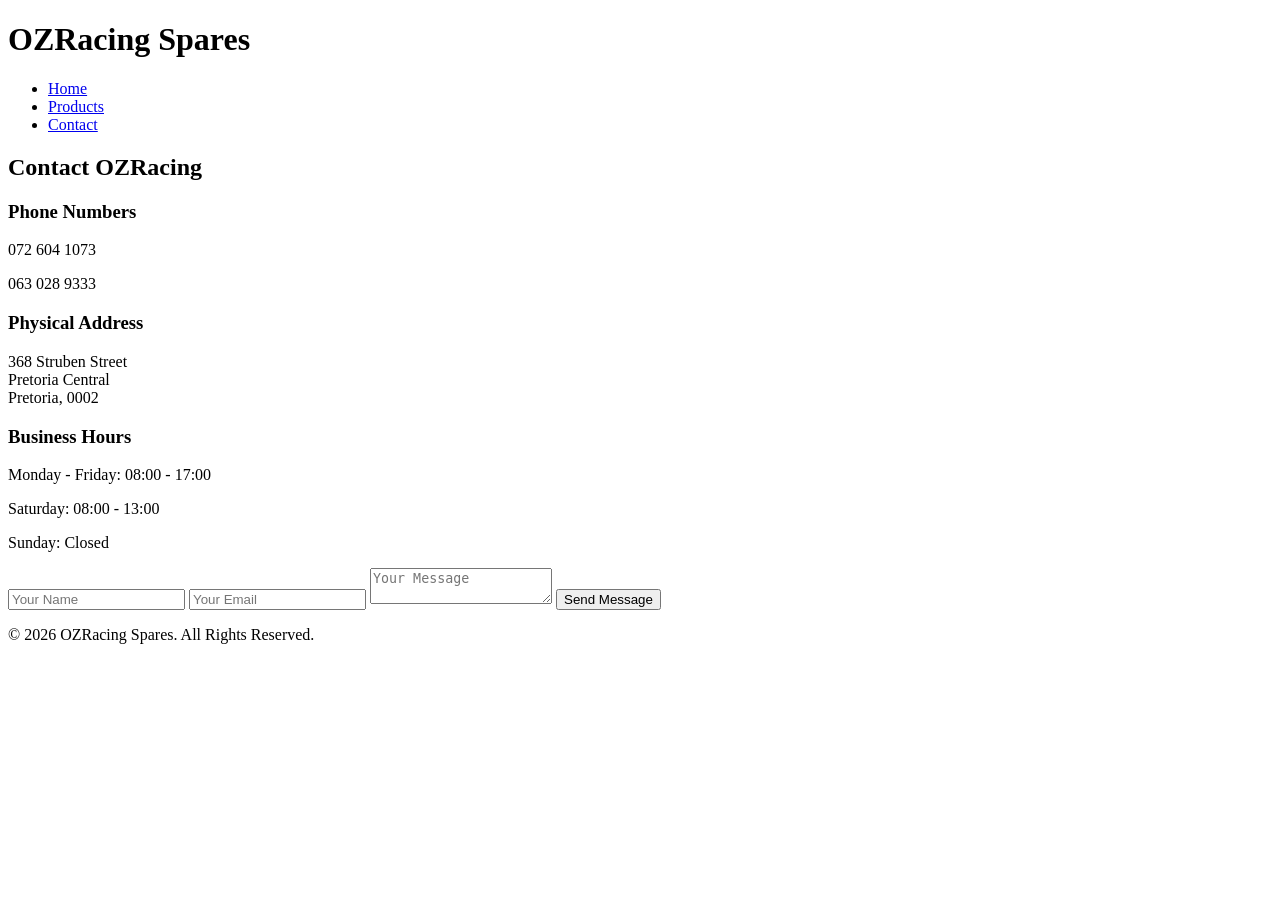
==== contact.html @ faf61b11 "Create contact.html" ====
<!DOCTYPE html>
<html lang="en">
<head>
<meta charset="UTF-8">
<meta name="viewport" content="width=device-width, initial-scale=1.0">
<title>Contact Us | OZRacing Spares</title>
<link rel="stylesheet" href="style.css">
</head>

<body>

<header>
    <div class="container">
        <h1>OZRacing Spares</h1>

        <nav>
            <ul>
                <li><a href="index.html">Home</a></li>
                <li><a href="services.html">Products</a></li>
                <li><a href="contact.html">Contact</a></li>
            </ul>
        </nav>
    </div>
</header>

<section class="page-banner">
    <h2>Contact OZRacing</h2>
</section>

<section class="container contact-section">

<h3>Phone Numbers</h3>

<p>072 604 1073</p>
<p>063 028 9333</p>

<h3>Physical Address</h3>

<p>
368 Struben Street<br>
Pretoria Central<br>
Pretoria, 0002
</p>

<h3>Business Hours</h3>

<p>Monday - Friday: 08:00 - 17:00</p>
<p>Saturday: 08:00 - 13:00</p>
<p>Sunday: Closed</p>

<form>

<input type="text" placeholder="Your Name" required>

<input type="email" placeholder="Your Email" required>

<textarea placeholder="Your Message"></textarea>

<button type="submit">Send Message</button>

</form>

</section>

<footer>
<p>© 2026 OZRacing Spares. All Rights Reserved.</p>
</footer>

</body>
</html>
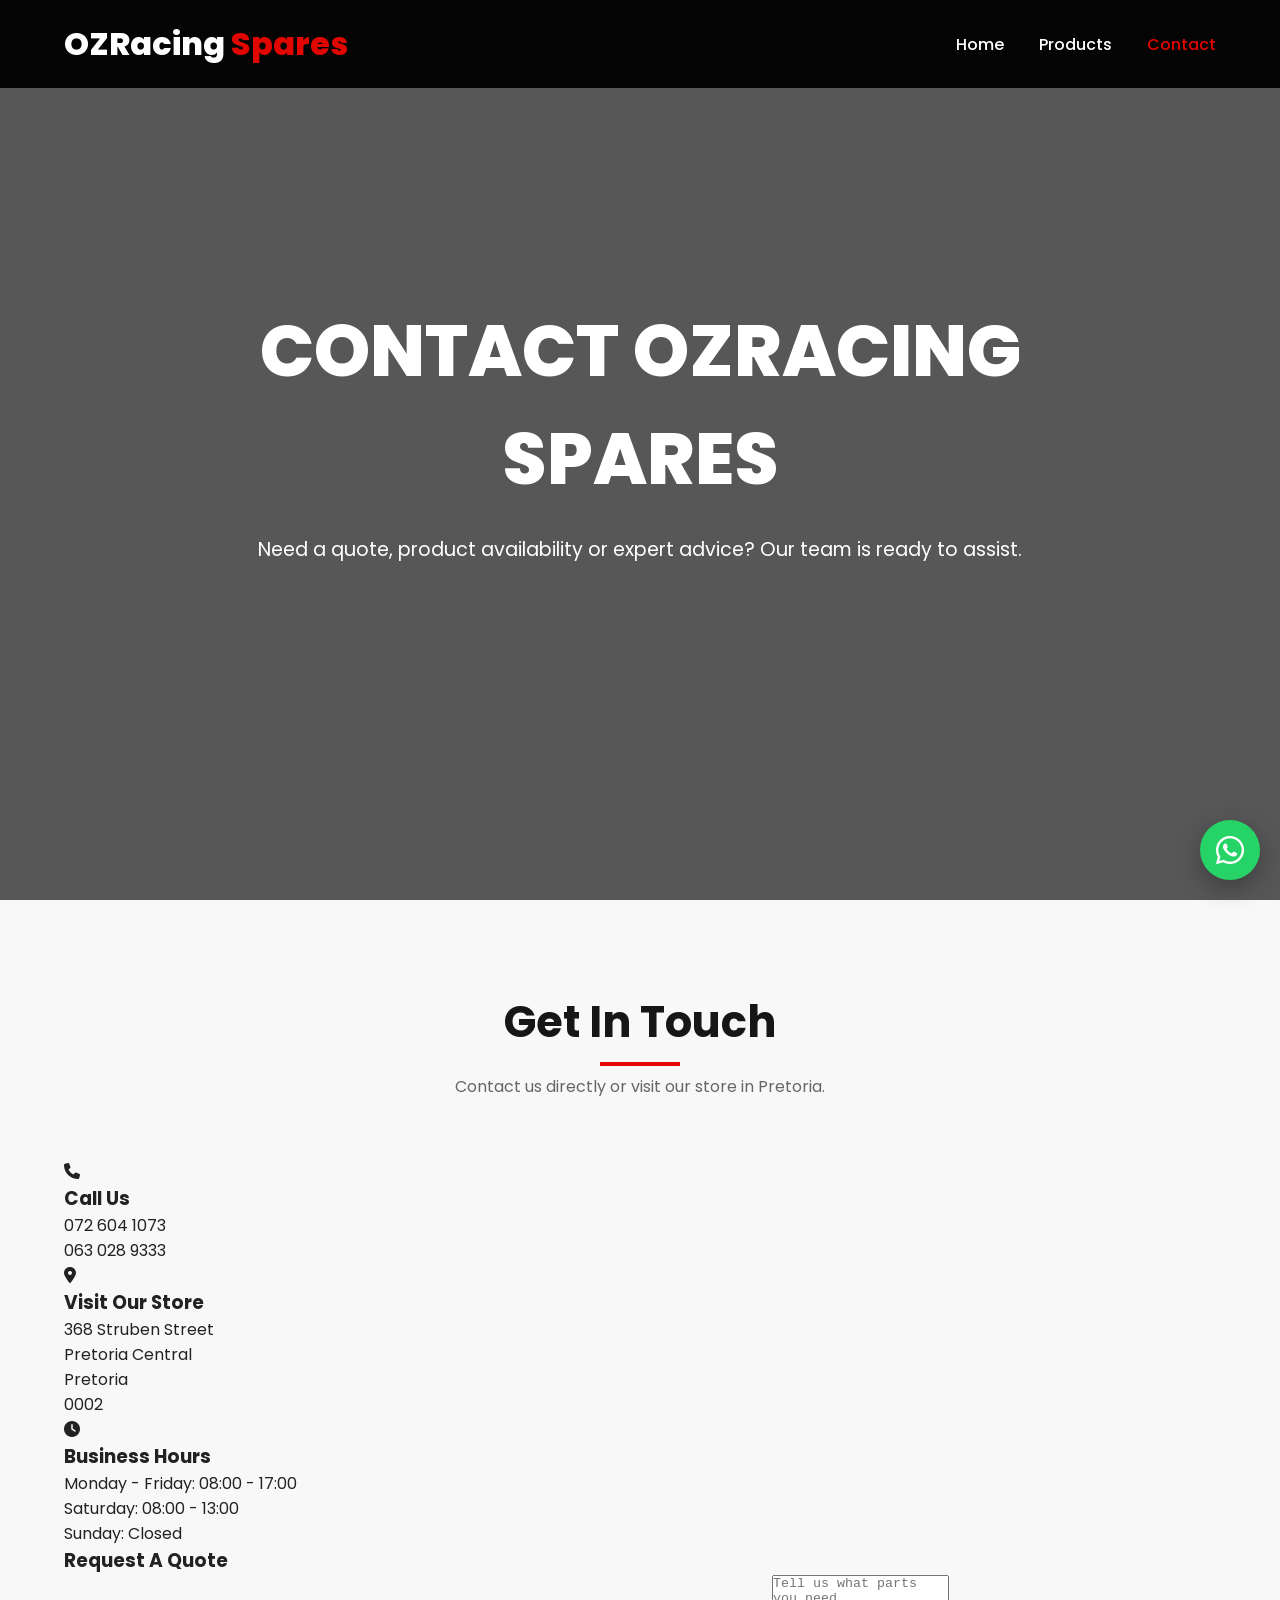
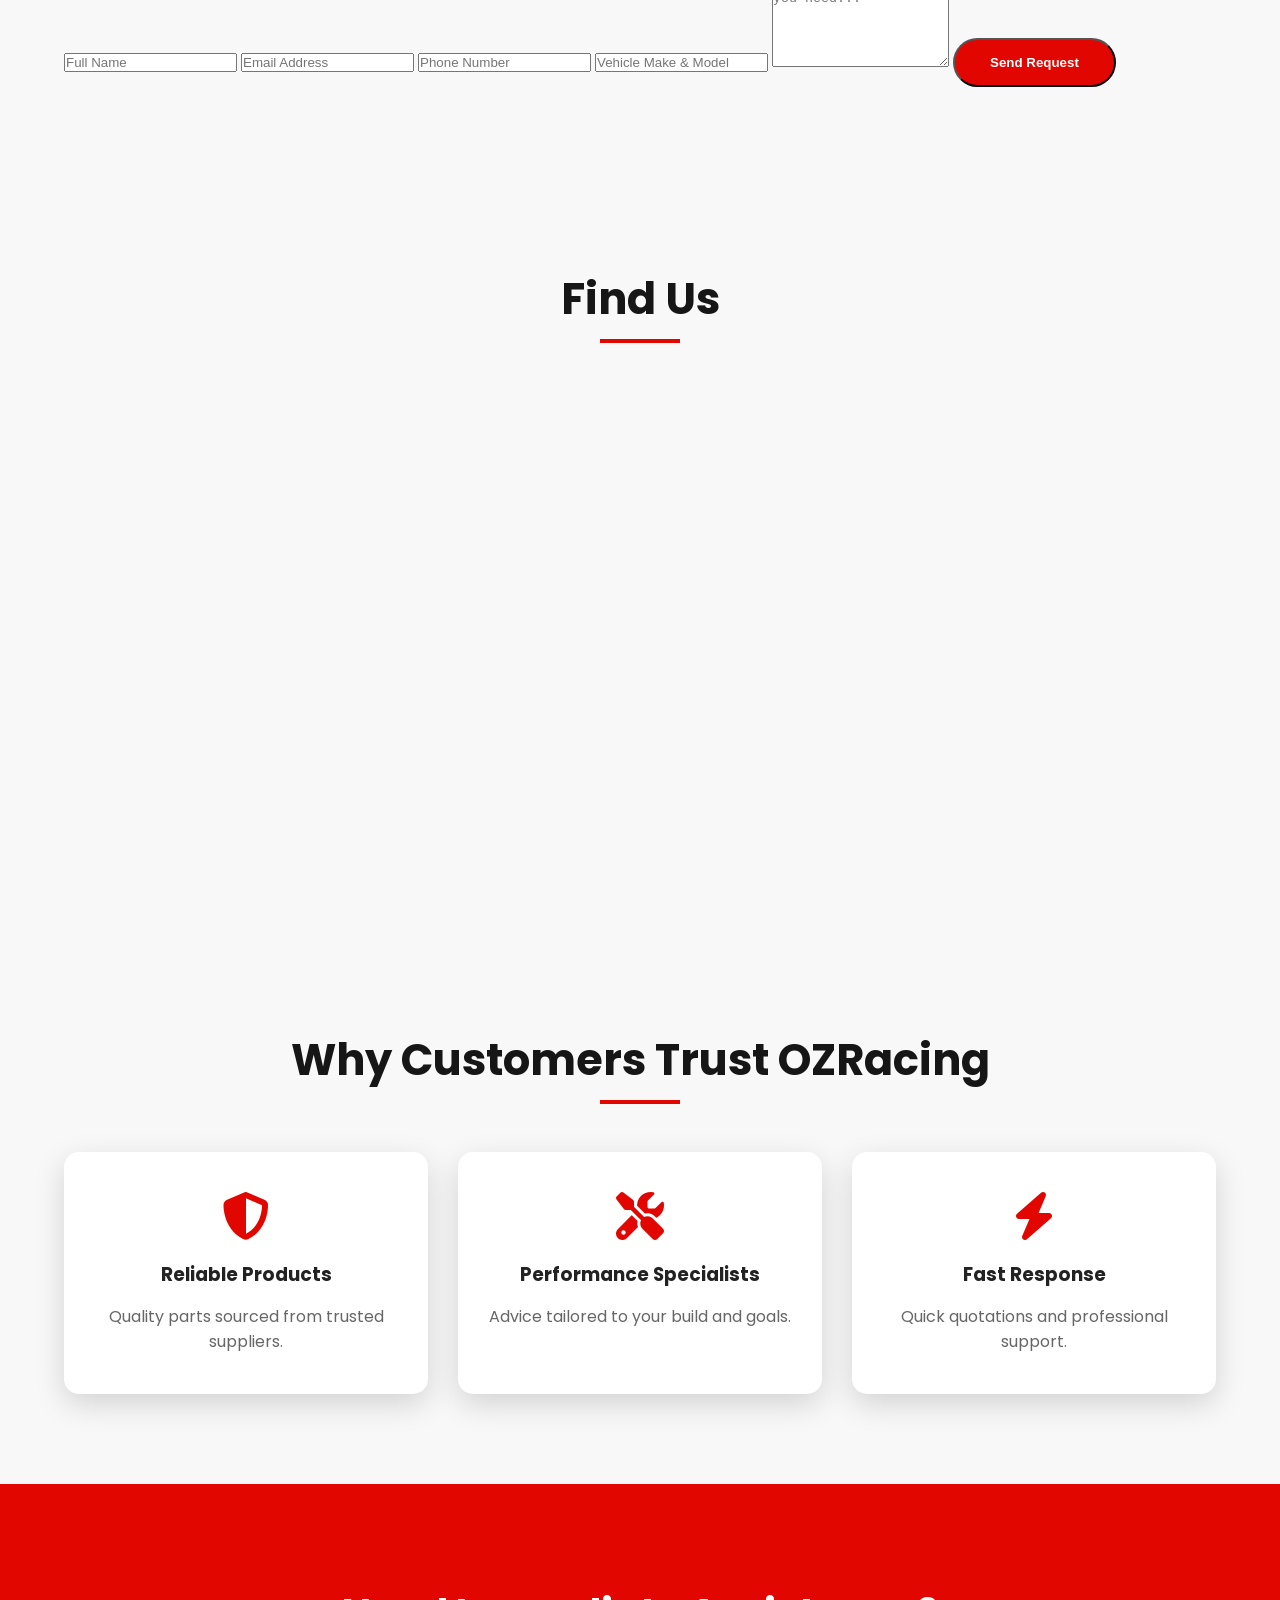
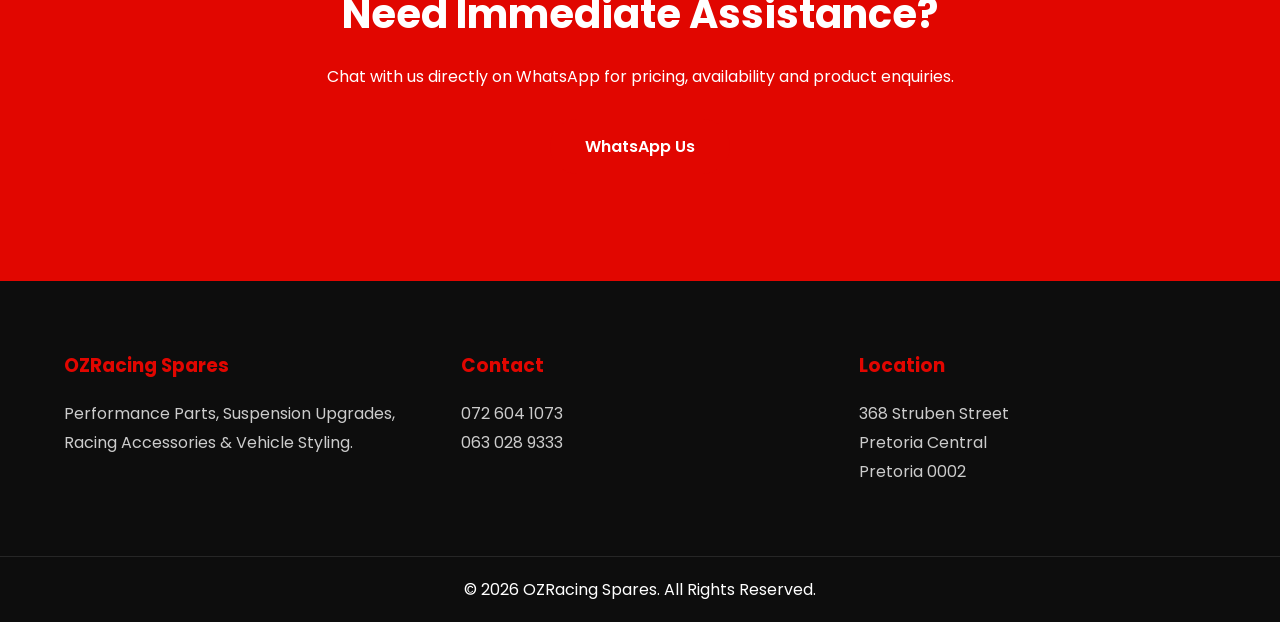
==== commit 84a40d0b: "Update contact.html" ====
--- a/contact.html
+++ b/contact.html
@@ -1,70 +1,362 @@
 <!DOCTYPE html>
 <html lang="en">
 <head>
-<meta charset="UTF-8">
-<meta name="viewport" content="width=device-width, initial-scale=1.0">
-<title>Contact Us | OZRacing Spares</title>
-<link rel="stylesheet" href="style.css">
+    <meta charset="UTF-8">
+    <meta name="viewport" content="width=device-width, initial-scale=1.0">
+
+    <title>Contact OZRacing Spares | Racing & Performance Parts</title>
+
+    <meta name="description" content="Contact OZRacing Spares for performance parts, racing accessories, suspension upgrades, body kits, exhaust systems and vehicle styling products.">
+
+    <link rel="stylesheet" href="style.css">
+
+    <link rel="preconnect" href="https://fonts.googleapis.com">
+
+    <link href="https://fonts.googleapis.com/css2?family=Poppins:wght@300;400;500;600;700;800&display=swap" rel="stylesheet">
+
+    <link rel="stylesheet"
+    href="https://cdnjs.cloudflare.com/ajax/libs/font-awesome/6.5.1/css/all.min.css">
+
 </head>
 
 <body>
 
-<header>
-    <div class="container">
-        <h1>OZRacing Spares</h1>
-
-        <nav>
-            <ul>
-                <li><a href="index.html">Home</a></li>
-                <li><a href="services.html">Products</a></li>
-                <li><a href="contact.html">Contact</a></li>
-            </ul>
-        </nav>
-    </div>
-</header>
-
-<section class="page-banner">
-    <h2>Contact OZRacing</h2>
-</section>
-
-<section class="container contact-section">
-
-<h3>Phone Numbers</h3>
-
-<p>072 604 1073</p>
-<p>063 028 9333</p>
-
-<h3>Physical Address</h3>
-
-<p>
-368 Struben Street<br>
-Pretoria Central<br>
-Pretoria, 0002
-</p>
-
-<h3>Business Hours</h3>
-
-<p>Monday - Friday: 08:00 - 17:00</p>
-<p>Saturday: 08:00 - 13:00</p>
-<p>Sunday: Closed</p>
-
-<form>
-
-<input type="text" placeholder="Your Name" required>
-
-<input type="email" placeholder="Your Email" required>
-
-<textarea placeholder="Your Message"></textarea>
-
-<button type="submit">Send Message</button>
-
-</form>
-
-</section>
-
-<footer>
-<p>© 2026 OZRacing Spares. All Rights Reserved.</p>
-</footer>
+    <!-- HEADER -->
+
+    <header class="header">
+
+        <div class="container">
+
+            <div class="logo">
+                <h1>OZRacing<span> Spares</span></h1>
+            </div>
+
+            <nav class="navbar">
+
+                <ul class="nav-links">
+
+                    <li><a href="index.html">Home</a></li>
+
+                    <li><a href="services.html">Products</a></li>
+
+                    <li><a href="contact.html" class="active">Contact</a></li>
+
+                </ul>
+
+            </nav>
+
+            <div class="mobile-menu">
+                <i class="fas fa-bars"></i>
+            </div>
+
+        </div>
+
+    </header>
+
+    <!-- HERO -->
+
+    <section class="hero contact-hero">
+
+        <div class="hero-overlay"></div>
+
+        <div class="hero-content">
+
+            <h1>Contact OZRacing Spares</h1>
+
+            <p>
+                Need a quote, product availability or expert advice?
+                Our team is ready to assist.
+            </p>
+
+        </div>
+
+    </section>
+
+    <!-- CONTACT DETAILS -->
+
+    <section class="section">
+
+        <div class="container">
+
+            <div class="section-title">
+
+                <h2>Get In Touch</h2>
+
+                <p>
+                    Contact us directly or visit our store in Pretoria.
+                </p>
+
+            </div>
+
+            <div class="contact-wrapper">
+
+                <!-- LEFT SIDE -->
+
+                <div class="contact-info">
+
+                    <div class="contact-card">
+
+                        <i class="fas fa-phone"></i>
+
+                        <h3>Call Us</h3>
+
+                        <p>072 604 1073</p>
+                        <p>063 028 9333</p>
+
+                    </div>
+
+                    <div class="contact-card">
+
+                        <i class="fas fa-location-dot"></i>
+
+                        <h3>Visit Our Store</h3>
+
+                        <p>
+                            368 Struben Street<br>
+                            Pretoria Central<br>
+                            Pretoria<br>
+                            0002
+                        </p>
+
+                    </div>
+
+                    <div class="contact-card">
+
+                        <i class="fas fa-clock"></i>
+
+                        <h3>Business Hours</h3>
+
+                        <p>Monday - Friday: 08:00 - 17:00</p>
+                        <p>Saturday: 08:00 - 13:00</p>
+                        <p>Sunday: Closed</p>
+
+                    </div>
+
+                </div>
+
+                <!-- RIGHT SIDE -->
+
+                <div class="contact-form-box">
+
+                    <h3>Request A Quote</h3>
+
+                    <form>
+
+                        <input
+                        type="text"
+                        placeholder="Full Name"
+                        required>
+
+                        <input
+                        type="email"
+                        placeholder="Email Address"
+                        required>
+
+                        <input
+                        type="tel"
+                        placeholder="Phone Number"
+                        required>
+
+                        <input
+                        type="text"
+                        placeholder="Vehicle Make & Model">
+
+                        <textarea
+                        rows="6"
+                        placeholder="Tell us what parts you need..."
+                        required></textarea>
+
+                        <button
+                        type="submit"
+                        class="btn">
+                            Send Request
+                        </button>
+
+                    </form>
+
+                </div>
+
+            </div>
+
+        </div>
+
+    </section>
+
+    <!-- MAP SECTION -->
+
+    <section class="section">
+
+        <div class="container">
+
+            <div class="section-title">
+
+                <h2>Find Us</h2>
+
+            </div>
+
+            <div class="map-container">
+
+                <!-- REPLACE WITH GOOGLE MAP EMBED -->
+
+                <iframe
+                    src="https://maps.google.com/maps?q=368%20Struben%20Street%20Pretoria&t=&z=15&ie=UTF8&iwloc=&output=embed"
+                    width="100%"
+                    height="450"
+                    style="border:0;"
+                    allowfullscreen=""
+                    loading="lazy">
+                </iframe>
+
+            </div>
+
+        </div>
+
+    </section>
+
+    <!-- WHY CHOOSE US -->
+
+    <section class="features section">
+
+        <div class="container">
+
+            <div class="section-title">
+
+                <h2>Why Customers Trust OZRacing</h2>
+
+            </div>
+
+            <div class="feature-grid">
+
+                <div class="feature-box">
+
+                    <i class="fas fa-shield-alt"></i>
+
+                    <h3>Reliable Products</h3>
+
+                    <p>
+                        Quality parts sourced from trusted suppliers.
+                    </p>
+
+                </div>
+
+                <div class="feature-box">
+
+                    <i class="fas fa-tools"></i>
+
+                    <h3>Performance Specialists</h3>
+
+                    <p>
+                        Advice tailored to your build and goals.
+                    </p>
+
+                </div>
+
+                <div class="feature-box">
+
+                    <i class="fas fa-bolt"></i>
+
+                    <h3>Fast Response</h3>
+
+                    <p>
+                        Quick quotations and professional support.
+                    </p>
+
+                </div>
+
+            </div>
+
+        </div>
+
+    </section>
+
+    <!-- WHATSAPP CTA -->
+
+    <section class="cta">
+
+        <div class="container">
+
+            <h2>Need Immediate Assistance?</h2>
+
+            <p>
+                Chat with us directly on WhatsApp for pricing,
+                availability and product enquiries.
+            </p>
+
+            <a
+            href="https://wa.me/27726041073"
+            class="btn"
+            target="_blank">
+
+                WhatsApp Us
+
+            </a>
+
+        </div>
+
+    </section>
+
+    <!-- FOOTER -->
+
+    <footer>
+
+        <div class="container footer-content">
+
+            <div class="footer-section">
+
+                <h3>OZRacing Spares</h3>
+
+                <p>
+                    Performance Parts, Suspension Upgrades,
+                    Racing Accessories & Vehicle Styling.
+                </p>
+
+            </div>
+
+            <div class="footer-section">
+
+                <h3>Contact</h3>
+
+                <p>072 604 1073</p>
+                <p>063 028 9333</p>
+
+            </div>
+
+            <div class="footer-section">
+
+                <h3>Location</h3>
+
+                <p>
+                    368 Struben Street<br>
+                    Pretoria Central<br>
+                    Pretoria 0002
+                </p>
+
+            </div>
+
+        </div>
+
+        <div class="footer-bottom">
+
+            <p>
+                © 2026 OZRacing Spares. All Rights Reserved.
+            </p>
+
+        </div>
+
+    </footer>
+
+    <!-- FLOATING WHATSAPP -->
+
+    <a
+    href="https://wa.me/27726041073"
+    class="whatsapp"
+    target="_blank">
+
+        <i class="fab fa-whatsapp"></i>
+
+    </a>
+
+    <script src="javascript.js"></script>
 
 </body>
 </html>
--- a/style.css
+++ b/style.css
@@ -0,0 +1,549 @@
+/* ===================================
+   OZRACING SPARES
+   PROFESSIONAL MOTORSPORT DESIGN
+=================================== */
+
+:root{
+    --primary:#e10600;
+    --secondary:#161616;
+    --dark:#0b0b0b;
+    --light:#f5f5f5;
+    --white:#ffffff;
+    --grey:#888888;
+    --transition:0.3s ease;
+    --shadow:0 10px 30px rgba(0,0,0,0.15);
+}
+
+/* ===================
+   GLOBAL
+=================== */
+
+*{
+    margin:0;
+    padding:0;
+    box-sizing:border-box;
+}
+
+html{
+    scroll-behavior:smooth;
+}
+
+body{
+    font-family:'Poppins',sans-serif;
+    background:#f8f8f8;
+    color:#222;
+    overflow-x:hidden;
+}
+
+img{
+    width:100%;
+    display:block;
+}
+
+a{
+    text-decoration:none;
+}
+
+ul{
+    list-style:none;
+}
+
+.container{
+    width:90%;
+    max-width:1300px;
+    margin:auto;
+}
+
+.section{
+    padding:90px 0;
+}
+
+.section-title{
+    text-align:center;
+    margin-bottom:60px;
+}
+
+.section-title h2{
+    font-size:2.7rem;
+    color:var(--secondary);
+    margin-bottom:15px;
+    position:relative;
+}
+
+.section-title h2::after{
+    content:'';
+    width:80px;
+    height:4px;
+    background:var(--primary);
+    position:absolute;
+    left:50%;
+    transform:translateX(-50%);
+    bottom:-12px;
+}
+
+.section-title p{
+    color:#666;
+    font-size:1rem;
+    margin-top:20px;
+}
+
+/* ===================
+   HEADER
+=================== */
+
+.header{
+    position:fixed;
+    width:100%;
+    top:0;
+    left:0;
+    z-index:1000;
+    background:rgba(0,0,0,0.95);
+    backdrop-filter:blur(10px);
+}
+
+.header .container{
+    display:flex;
+    justify-content:space-between;
+    align-items:center;
+    padding:20px 0;
+}
+
+.logo h1{
+    color:white;
+    font-size:2rem;
+    font-weight:800;
+}
+
+.logo span{
+    color:var(--primary);
+}
+
+.nav-links{
+    display:flex;
+    gap:35px;
+}
+
+.nav-links a{
+    color:white;
+    font-weight:500;
+    transition:var(--transition);
+}
+
+.nav-links a:hover,
+.nav-links a.active{
+    color:var(--primary);
+}
+
+.mobile-menu{
+    display:none;
+    color:white;
+    font-size:1.8rem;
+    cursor:pointer;
+}
+
+/* ===================
+   HERO
+=================== */
+
+.hero{
+    min-height:100vh;
+    background:
+    linear-gradient(
+        rgba(0,0,0,0.65),
+        rgba(0,0,0,0.65)
+    ),
+    url('images/hero.jpg');
+    background-size:cover;
+    background-position:center;
+    display:flex;
+    align-items:center;
+    justify-content:center;
+    text-align:center;
+    position:relative;
+}
+
+.hero-content{
+    max-width:850px;
+    color:white;
+    padding:20px;
+}
+
+.hero-content h1{
+    font-size:4.5rem;
+    font-weight:800;
+    margin-bottom:20px;
+    text-transform:uppercase;
+}
+
+.hero-content p{
+    font-size:1.2rem;
+    line-height:1.8;
+    margin-bottom:35px;
+}
+
+.hero-buttons{
+    display:flex;
+    gap:20px;
+    justify-content:center;
+    flex-wrap:wrap;
+}
+
+/* ===================
+   BUTTONS
+=================== */
+
+.btn{
+    background:var(--primary);
+    color:white;
+    padding:15px 35px;
+    border-radius:50px;
+    font-weight:600;
+    transition:var(--transition);
+    display:inline-block;
+}
+
+.btn:hover{
+    background:#ff1d16;
+    transform:translateY(-3px);
+}
+
+.btn-outline{
+    border:2px solid white;
+    color:white;
+    padding:15px 35px;
+    border-radius:50px;
+    transition:var(--transition);
+}
+
+.btn-outline:hover{
+    background:white;
+    color:black;
+}
+
+/* ===================
+   ABOUT
+=================== */
+
+.about-content{
+    display:grid;
+    grid-template-columns:1fr 1fr;
+    gap:60px;
+    align-items:center;
+}
+
+.about-text p{
+    margin-bottom:20px;
+    line-height:1.8;
+    color:#555;
+}
+
+.about-image img{
+    border-radius:15px;
+    box-shadow:var(--shadow);
+}
+
+/* ===================
+   PRODUCTS
+=================== */
+
+.product-grid{
+    display:grid;
+    grid-template-columns:repeat(auto-fit,minmax(280px,1fr));
+    gap:30px;
+}
+
+.product-card{
+    background:white;
+    border-radius:15px;
+    overflow:hidden;
+    box-shadow:var(--shadow);
+    transition:var(--transition);
+}
+
+.product-card:hover{
+    transform:translateY(-10px);
+}
+
+.product-card img{
+    height:220px;
+    object-fit:cover;
+}
+
+.product-card h3{
+    padding:20px 20px 10px;
+    color:var(--secondary);
+}
+
+.product-card p{
+    padding:0 20px 25px;
+    color:#666;
+    line-height:1.7;
+}
+
+/* ===================
+   VEHICLES
+=================== */
+
+.vehicles{
+    background:#111;
+}
+
+.vehicles h2{
+    color:white;
+}
+
+.vehicle-grid{
+    display:grid;
+    grid-template-columns:repeat(auto-fit,minmax(180px,1fr));
+    gap:20px;
+}
+
+.vehicle-grid div{
+    background:#1c1c1c;
+    color:white;
+    text-align:center;
+    padding:20px;
+    border-radius:10px;
+    transition:var(--transition);
+}
+
+.vehicle-grid div:hover{
+    background:var(--primary);
+}
+
+/* ===================
+   FEATURES
+=================== */
+
+.feature-grid{
+    display:grid;
+    grid-template-columns:repeat(auto-fit,minmax(250px,1fr));
+    gap:30px;
+}
+
+.feature-box{
+    background:white;
+    text-align:center;
+    padding:40px 25px;
+    border-radius:15px;
+    box-shadow:var(--shadow);
+    transition:var(--transition);
+}
+
+.feature-box:hover{
+    transform:translateY(-8px);
+}
+
+.feature-box i{
+    font-size:3rem;
+    color:var(--primary);
+    margin-bottom:20px;
+}
+
+.feature-box h3{
+    margin-bottom:15px;
+}
+
+.feature-box p{
+    color:#666;
+}
+
+/* ===================
+   STATS
+=================== */
+
+.stats{
+    background:
+    linear-gradient(
+        rgba(0,0,0,0.8),
+        rgba(0,0,0,0.8)
+    ),
+    url('images/polo-gti.jpg');
+    background-size:cover;
+    background-position:center;
+    color:white;
+    padding:100px 0;
+}
+
+.stats .container{
+    display:grid;
+    grid-template-columns:repeat(auto-fit,minmax(220px,1fr));
+    gap:30px;
+    text-align:center;
+}
+
+.stat-box h2{
+    font-size:3rem;
+    color:var(--primary);
+}
+
+.stat-box p{
+    font-size:1.1rem;
+}
+
+/* ===================
+   CTA
+=================== */
+
+.cta{
+    background:var(--primary);
+    text-align:center;
+    color:white;
+    padding:100px 20px;
+}
+
+.cta h2{
+    font-size:2.5rem;
+    margin-bottom:20px;
+}
+
+.cta p{
+    margin-bottom:30px;
+    max-width:700px;
+    margin-left:auto;
+    margin-right:auto;
+}
+
+/* ===================
+   FOOTER
+=================== */
+
+footer{
+    background:#0d0d0d;
+    color:white;
+}
+
+.footer-content{
+    display:grid;
+    grid-template-columns:repeat(auto-fit,minmax(250px,1fr));
+    gap:40px;
+    padding:70px 0;
+}
+
+.footer-section h3{
+    margin-bottom:20px;
+    color:var(--primary);
+}
+
+.footer-section p{
+    color:#ccc;
+    line-height:1.8;
+}
+
+.footer-bottom{
+    text-align:center;
+    border-top:1px solid rgba(255,255,255,0.1);
+    padding:20px;
+}
+
+/* ===================
+   WHATSAPP BUTTON
+=================== */
+
+.whatsapp{
+    position:fixed;
+    right:20px;
+    bottom:20px;
+    width:60px;
+    height:60px;
+    background:#25D366;
+    color:white;
+    border-radius:50%;
+    display:flex;
+    justify-content:center;
+    align-items:center;
+    font-size:2rem;
+    box-shadow:0 8px 25px rgba(0,0,0,0.3);
+    z-index:999;
+    transition:var(--transition);
+}
+
+.whatsapp:hover{
+    transform:scale(1.1);
+}
+
+/* ===================
+   SCROLLBAR
+=================== */
+
+::-webkit-scrollbar{
+    width:10px;
+}
+
+::-webkit-scrollbar-track{
+    background:#111;
+}
+
+::-webkit-scrollbar-thumb{
+    background:var(--primary);
+}
+
+/* ===================
+   RESPONSIVE
+=================== */
+
+@media(max-width:992px){
+
+    .hero-content h1{
+        font-size:3.5rem;
+    }
+
+    .about-content{
+        grid-template-columns:1fr;
+    }
+
+}
+
+@media(max-width:768px){
+
+    .mobile-menu{
+        display:block;
+    }
+
+    .navbar{
+        display:none;
+    }
+
+    .hero-content h1{
+        font-size:2.7rem;
+    }
+
+    .hero-content p{
+        font-size:1rem;
+    }
+
+    .section{
+        padding:70px 0;
+    }
+
+    .section-title h2{
+        font-size:2rem;
+    }
+
+    .cta h2{
+        font-size:2rem;
+    }
+
+}
+
+@media(max-width:576px){
+
+    .hero-content h1{
+        font-size:2.2rem;
+    }
+
+    .btn,
+    .btn-outline{
+        width:100%;
+        text-align:center;
+    }
+
+    .hero-buttons{
+        flex-direction:column;
+    }
+
+    .stat-box h2{
+        font-size:2.3rem;
+    }
+
+}
